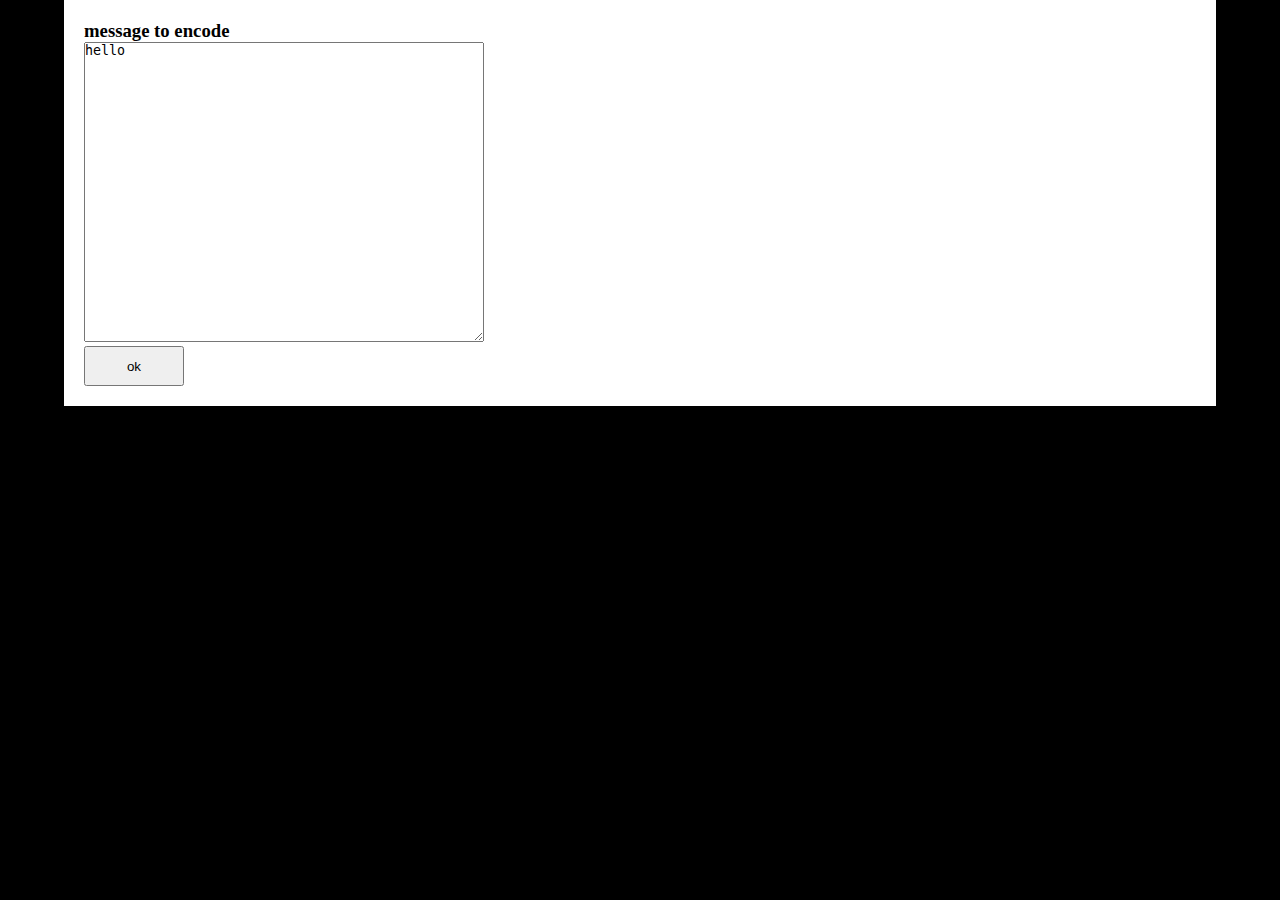
==== web/cgi/qrcode_project/qrcode.html @ b1472cb3 "Add qrcode project." ====
<!doctype html>
<html>
	<head>
		<title>QR code generator</title>
		<link rel="stylesheet" href="./qrcode.css">
		<script src="./qrcode.js"></script>
	</head>
	<body>
		<div class="wrapper">
			<form id="mainForm" action="cgi-bin/qrcode.py">
				<h3>message to encode</h3>
				<textarea id="msg" class="inputarea" name="msg">hello</textarea><br/>
				<input id="submit" type="submit" value="ok" />
			</form>
			<div>
				<img id="qrimg" src="" alt="qrcode image" />
			</div>
		</div>
	</body>
</html>
---- web/cgi/qrcode_project/qrcode.css ----
*{
	margin: 0;
	padding: 0;
	box-sizing: border-box;
}
body {
	background-color: black;
}

#submit {
	width: 100px;
	height: 40px;
}
.wrapper {
	margin: auto;
	width: 90%;
	background: white;
	padding: 20px;
}
.inputarea {
	width: 400px;
	height: 300px;
}
#qrimg {
	display: none;
}
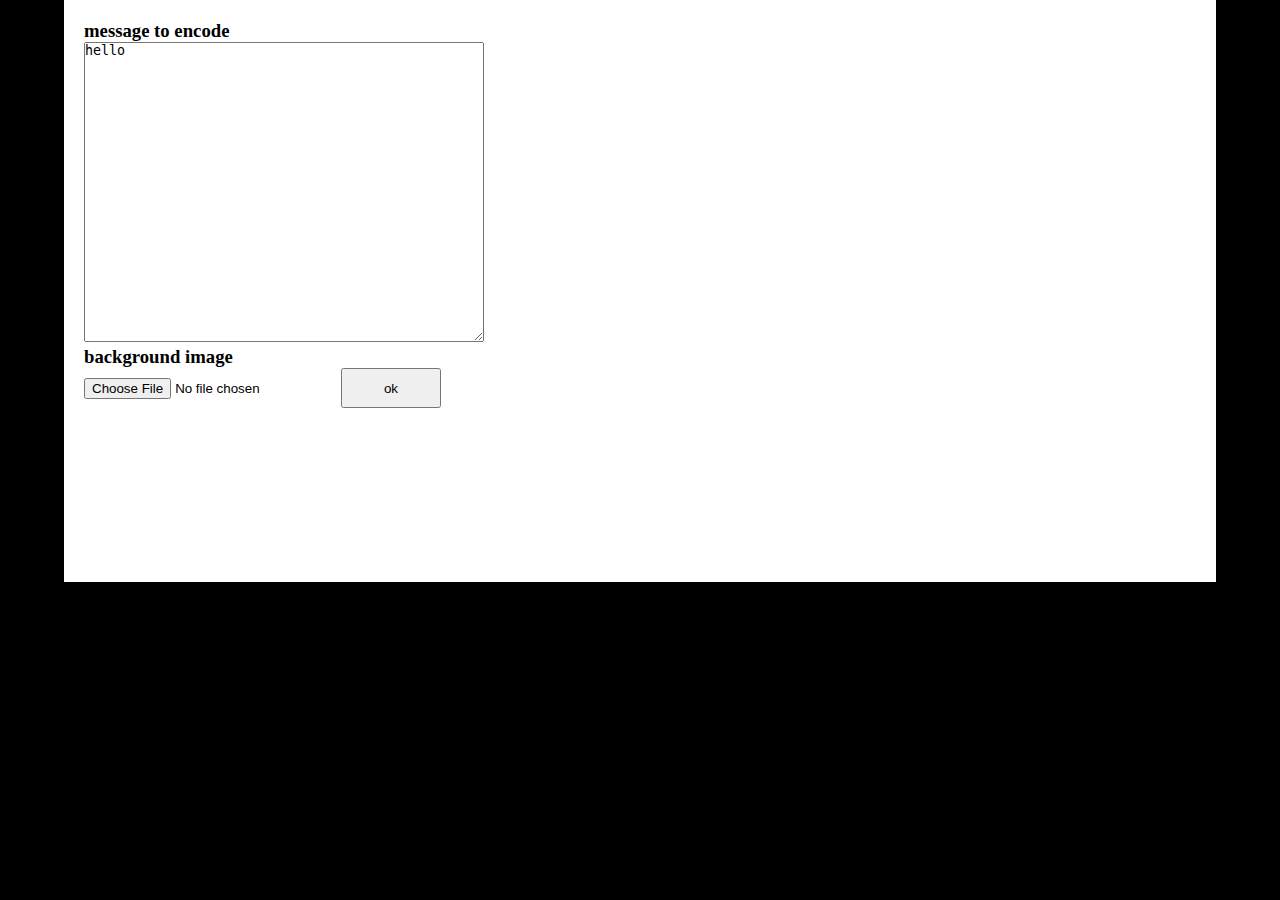
==== commit bbe04069: "Add background picture to QR code." ====
--- a/web/cgi/qrcode_project/qrcode.html
+++ b/web/cgi/qrcode_project/qrcode.html
@@ -3,17 +3,20 @@
 	<head>
 		<title>QR code generator</title>
 		<link rel="stylesheet" href="./qrcode.css">
-		<script src="./qrcode.js"></script>
+		<script type="module" src="./qrcode.js"></script>
 	</head>
 	<body>
 		<div class="wrapper">
 			<form id="mainForm" action="cgi-bin/qrcode.py">
 				<h3>message to encode</h3>
 				<textarea id="msg" class="inputarea" name="msg">hello</textarea><br/>
+				<h3>background image</h3>
+				<input id="bg" name="bg" type="file" /> 
 				<input id="submit" type="submit" value="ok" />
 			</form>
 			<div>
-				<img id="qrimg" src="" alt="qrcode image" />
+				<canvas id="can">
+				</canvas>
 			</div>
 		</div>
 	</body>
--- a/web/cgi/qrcode_project/qrcode.css
+++ b/web/cgi/qrcode_project/qrcode.css
@@ -21,6 +21,3 @@
 	width: 400px;
 	height: 300px;
 }
-#qrimg {
-	display: none;
-}
